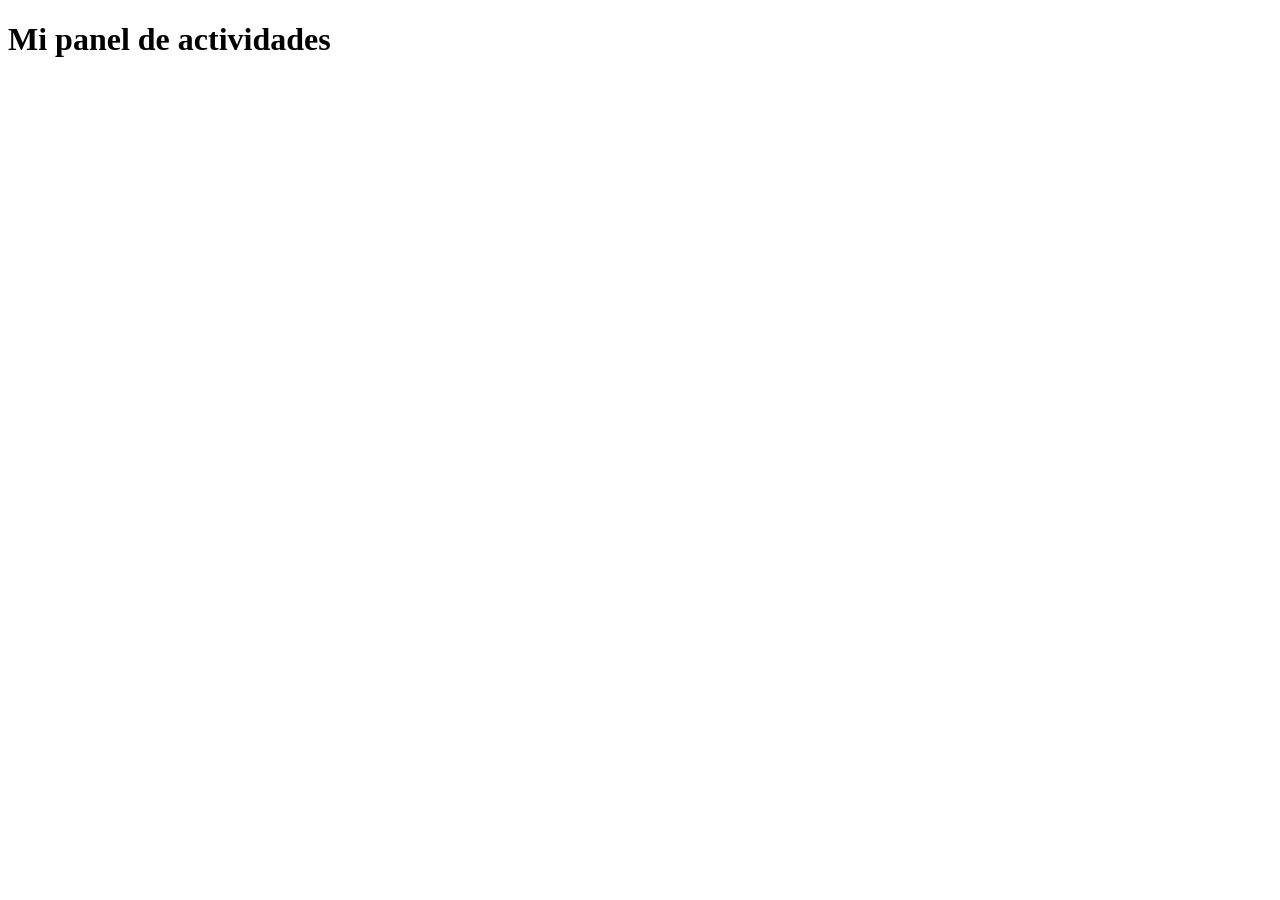
==== panel-actividades/index.html @ 76bbf511 "create index.html" ====
<!DOCTYPE html>
<html lang="en">
<head>
    <meta charset="UTF-8">
    <meta name="viewport" content="width=device-width, initial-scale=1.0">
    <title>Document</title>
</head>
<body>
    <h1>Mi panel de actividades</h1>
    <script>
        console.log("Hola");
        console.log(maria);
    </script>
</body>
</html>
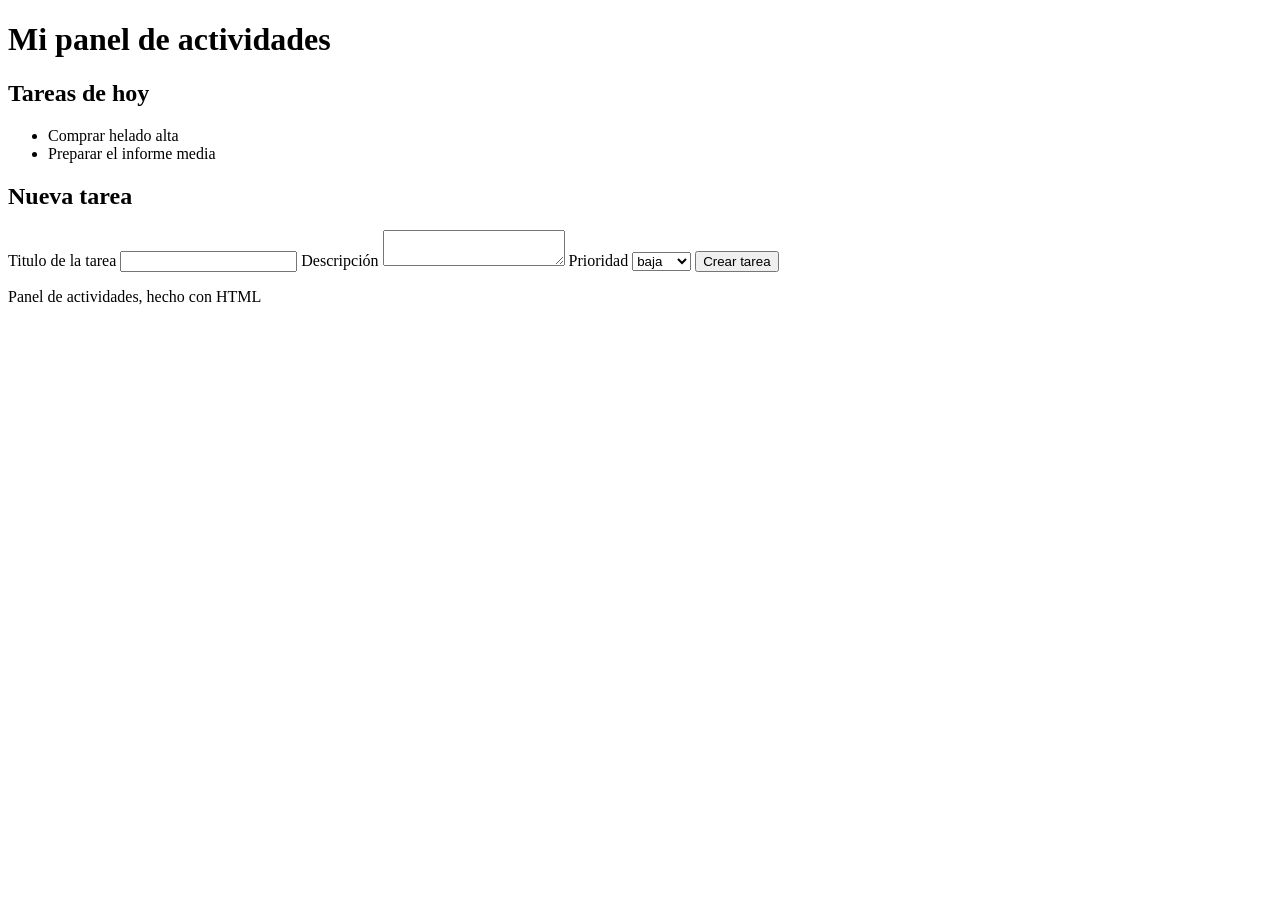
==== commit 2f1f3d11: "Modulo 0 y 1 - Completados" ====
--- a/panel-actividades/index.html
+++ b/panel-actividades/index.html
@@ -6,7 +6,44 @@
     <title>Document</title>
 </head>
 <body>
-    <h1>Mi panel de actividades</h1>
+    <header>
+        <h1>Mi panel de actividades</h1>
+    </header>
+
+    <main>
+       <section>
+        <h2>Tareas de hoy</h2>
+        <ul>
+            <li>Comprar helado <span class="badge-prioridad">alta</span></li>
+            <li>Preparar el informe <span class="badge-prioridad">media</span></li>
+        </ul>
+       </section>
+
+       <section>
+        <h2>Nueva tarea</h2>
+        <form>
+            <label for="titulo">Titulo de la tarea</label>
+            <input type="text" id="titulo" required maxlength="80">
+            
+            <label for="descripcion">Descripción</label>
+            <textarea id="descripcion"></textarea>
+
+            <label for="prioridad">Prioridad</label>
+            <select id="prioridad">
+                <option>baja</option>
+                <option>media</option>
+                <option>alta</option>
+            </select>
+
+         <button>Crear tarea</button>
+        </form>
+       </section>
+    </main>
+
+    <footer>
+        <p>Panel de actividades, hecho con HTML</p>
+    </footer>
+
     <script>
         console.log("Hola");
         console.log(maria);
